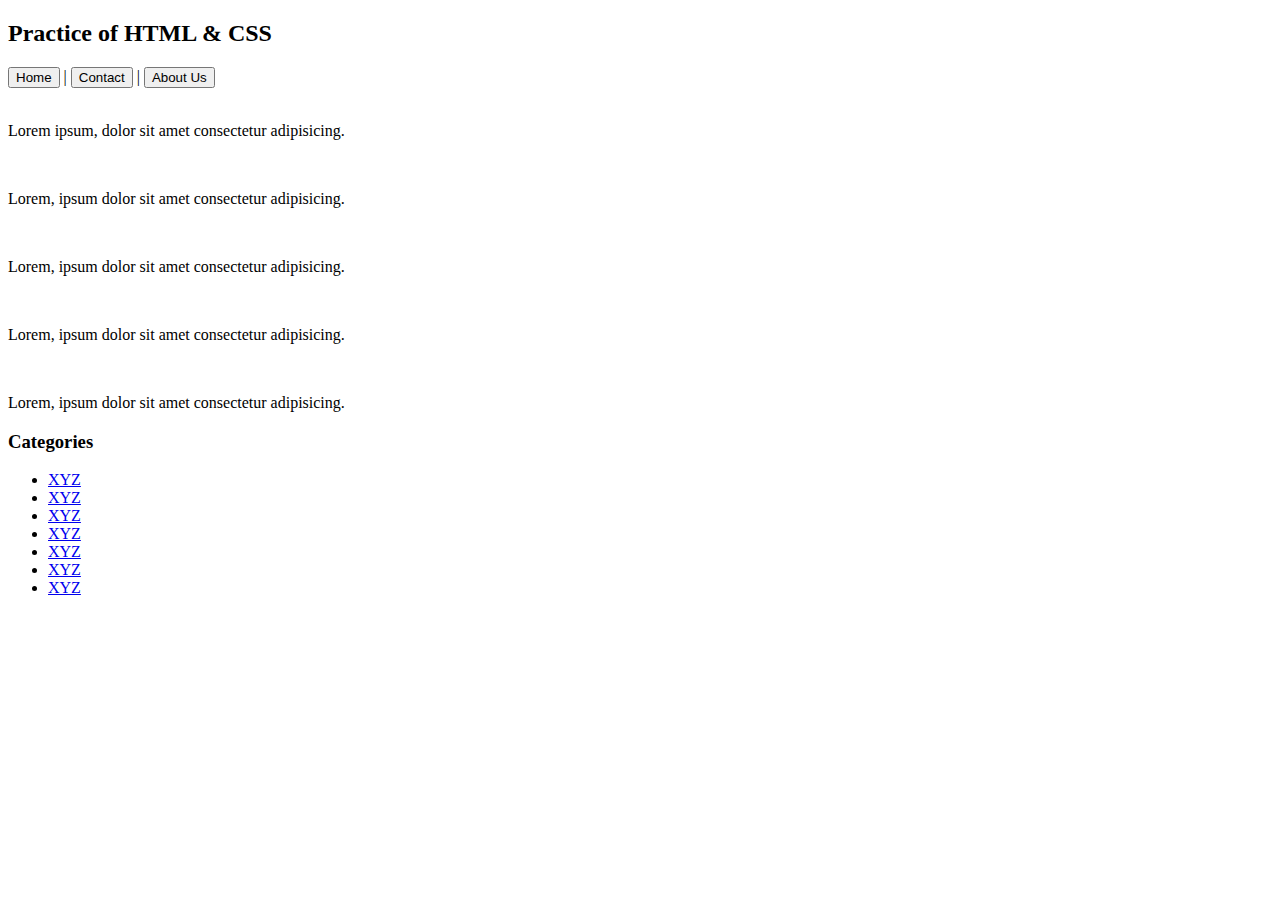
==== index.html @ ef9e32e4 "practice" ====
<!DOCTYPE html>
<html lang="en">
<head>
    <meta charset="UTF-8">
    <meta name="viewport" content="width=device-width, initial-scale=1.0">
    <title>practice html & css </title>
    <link rel="stylesheet" href="practice.css">
</head>
<body>
    <div class="header">
    <h2>Practice of HTML & CSS</h2>
    <nav>
        <a href="#"><button type="button">Home</button></a> |
        <a href="#"><button type="button">Contact</button></a> |
        <a href="#"><button type="button">About Us</button></a>
    </nav>
    </div>
    <div class="container">
        <div class="main-content">
            <div class="post">
                <img src="related stuff/flower 1.jpeg" alt="">
                <p>Lorem ipsum, dolor sit amet consectetur adipisicing.</p>
            </div>
            <div class="post">
                <img src="related stuff/flower 2.jpeg" alt="">
                <p>Lorem, ipsum dolor sit amet consectetur adipisicing.</p>
            </div>
            <div class="post">
                <img src="related stuff/flower 3.jpeg" alt="">
                <p>Lorem, ipsum dolor sit amet consectetur adipisicing.</p>
            </div>
            <div class="post">
                <img src="related stuff/flower 4.jpeg" alt="">
                <p>Lorem, ipsum dolor sit amet consectetur adipisicing.</p>
            </div>
            <div class="post">
                <img src="related stuff/flower 5.jpeg" alt="">
                <p>Lorem, ipsum dolor sit amet consectetur adipisicing.</p>
            </div>
        </div>
        <div class="sidebar">
            <h3>Categories</h3>
            <ul>
                <li><a href="#">XYZ</a></li>
                <li><a href="#">XYZ</a></li>
                <li><a href="#">XYZ</a></li>
                <li><a href="#">XYZ</a></li>
                <li><a href="#">XYZ</a></li>
                <li><a href="#">XYZ</a></li>
                <li><a href="#">XYZ</a></li>
            </ul>
        </div>
    </div>
    <!-- <div class="container">
        <div class="main-content">
            <div class="post">
                <h2>Blog Post 1</h2>
                <p>Date: August 28, 2024</p>
                <p>Short description of the blog post goes here.</p>
            </div>
            <div class="post">
                <h2>Blog Post 2</h2>
                <p>Date: August 27, 2024</p>
                <p>Short description of the blog post goes here.</p>
            </div>
        </div>
        <div class="sidebar">
            <h3>Categories</h3>
            <ul>
                <li><a href="#">Category 1</a></li>
                <li><a href="#">Category 2</a></li>
            </ul>
        </div>
    </div> -->

</body>
</html>
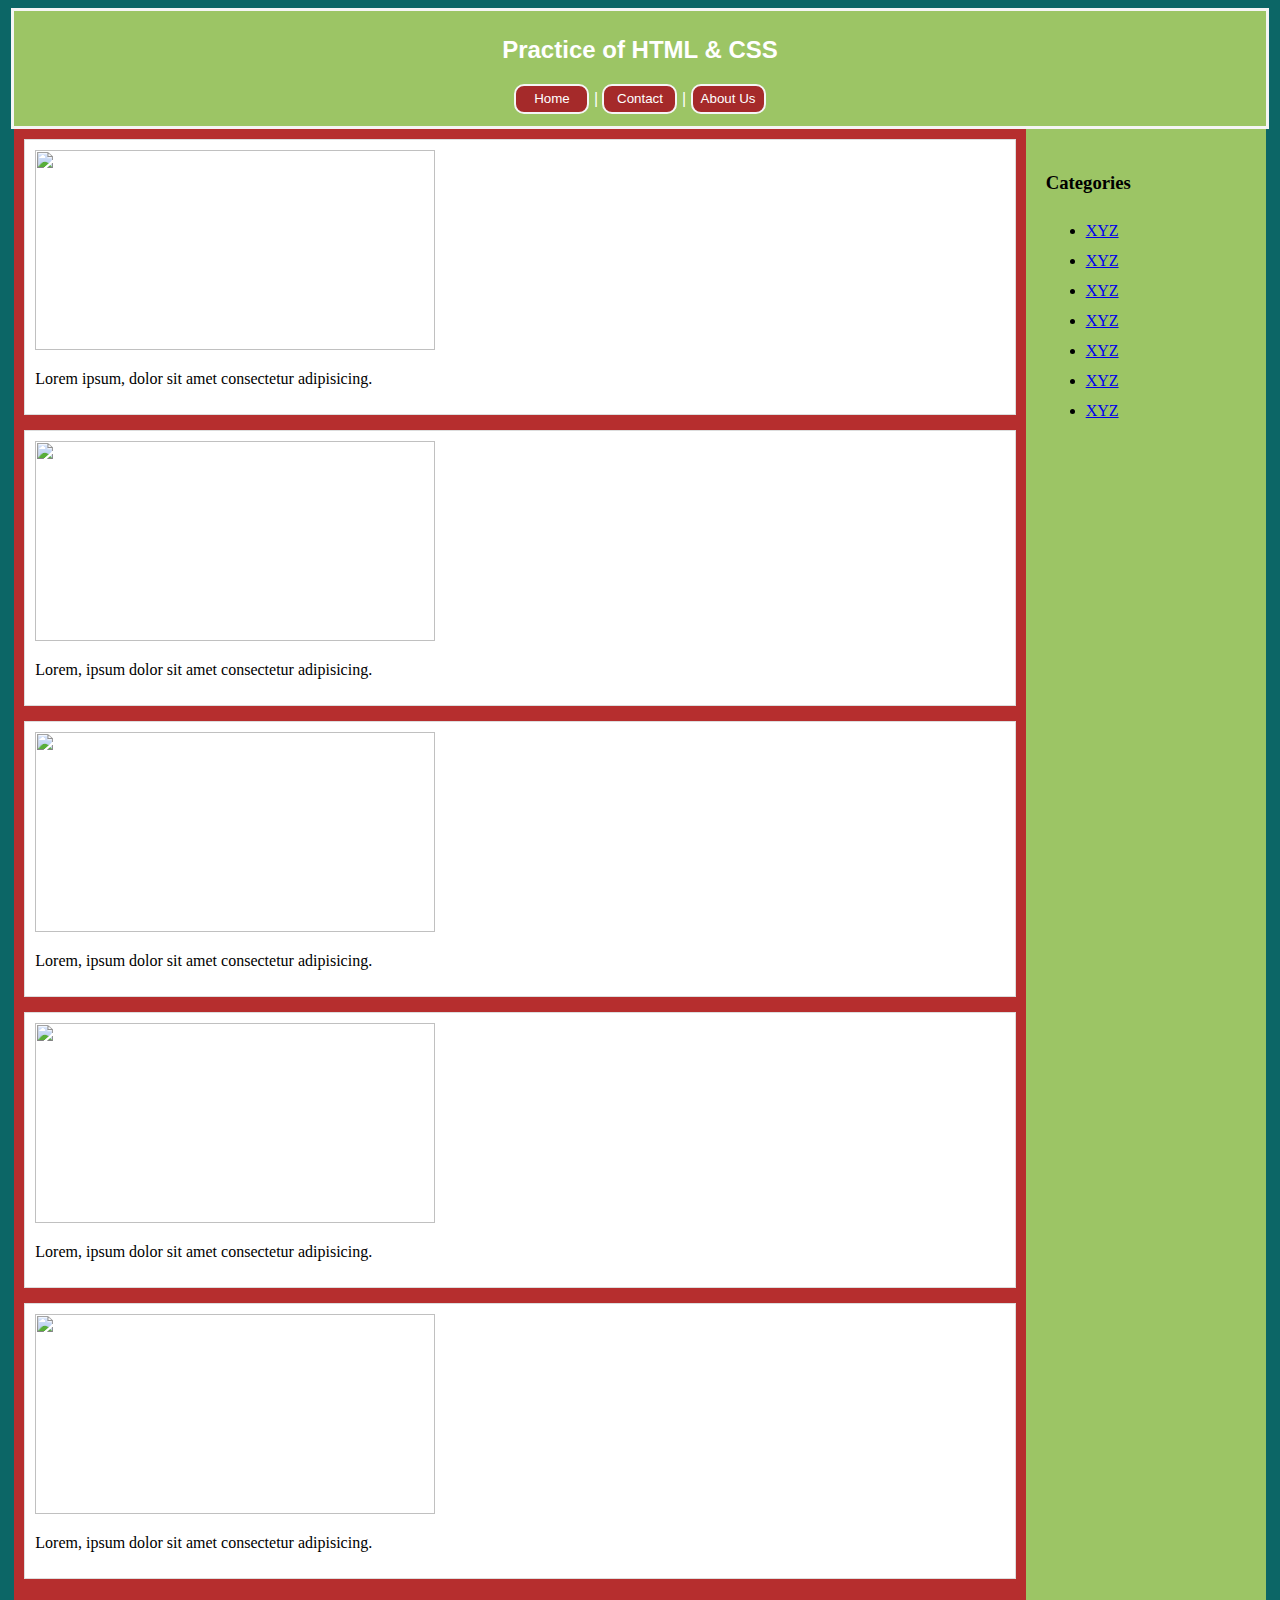
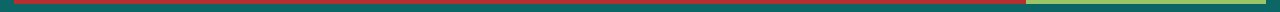
==== commit 60edd55d: "practice" ====
--- a/index.html
+++ b/index.html
@@ -4,7 +4,7 @@
     <meta charset="UTF-8">
     <meta name="viewport" content="width=device-width, initial-scale=1.0">
     <title>practice html & css </title>
-    <link rel="stylesheet" href="practice.css">
+    <link rel="stylesheet" href="style.css">
 </head>
 <body>
     <div class="header">
--- a/style.css
+++ b/style.css
@@ -0,0 +1,73 @@
+body {
+    background-color: rgb(12, 102, 102);
+}
+.header {
+    background-color: rgb(156, 197, 101);
+    color: rgb(255, 255, 255);
+    font-family: sans-serif;
+    text-align: center;
+    padding: 5px 0;
+    width: 99%;
+    height: 105px;
+    margin: auto;border: 3px solid whitesmoke;
+}
+.header:hover {
+    width: 99%;
+    height: 109px;
+    background-color: rgb(138, 219, 91);
+    /* color: rgb(156, 197, 101) ; */
+}
+button {
+    padding: 5px;
+    background-color: brown;
+    color: white;
+    font-family: Arial, Helvetica, sans-serif;
+    border-radius: 10px;
+    border: 2px solid whitesmoke;
+    width: 75px;
+    height: 30px;
+}
+button:hover {
+    border: 2px solid brown;
+    width: 70px;
+    height: 25px;
+    background-color: rgb(255, 255, 255);
+    color:brown;
+}
+.container {
+    display: flex;
+    width: 99%;
+    margin: auto;
+}
+.main-content {
+    flex: 1;
+    padding: 10px;
+    background-color: #b62e2e;
+}
+.post {
+    background-color: white;
+    border: 1px solid #ddd;
+    padding: 10px;
+    margin-bottom: 15px;
+}
+img {
+    width: 400px;
+    height: 200px;
+}
+img:hover {
+    width: 450px;
+    height: 250px;
+    border: 2px solid white;
+}
+.sidebar {
+    width: 200px;
+    padding: 20px;
+    background-color: rgb(156, 197, 101);
+    line-height: 30px;
+}
+.sidebar:hover {
+    background-color: rgb(138, 219, 91);
+}
+li:hover {
+    font-size: large;
+}